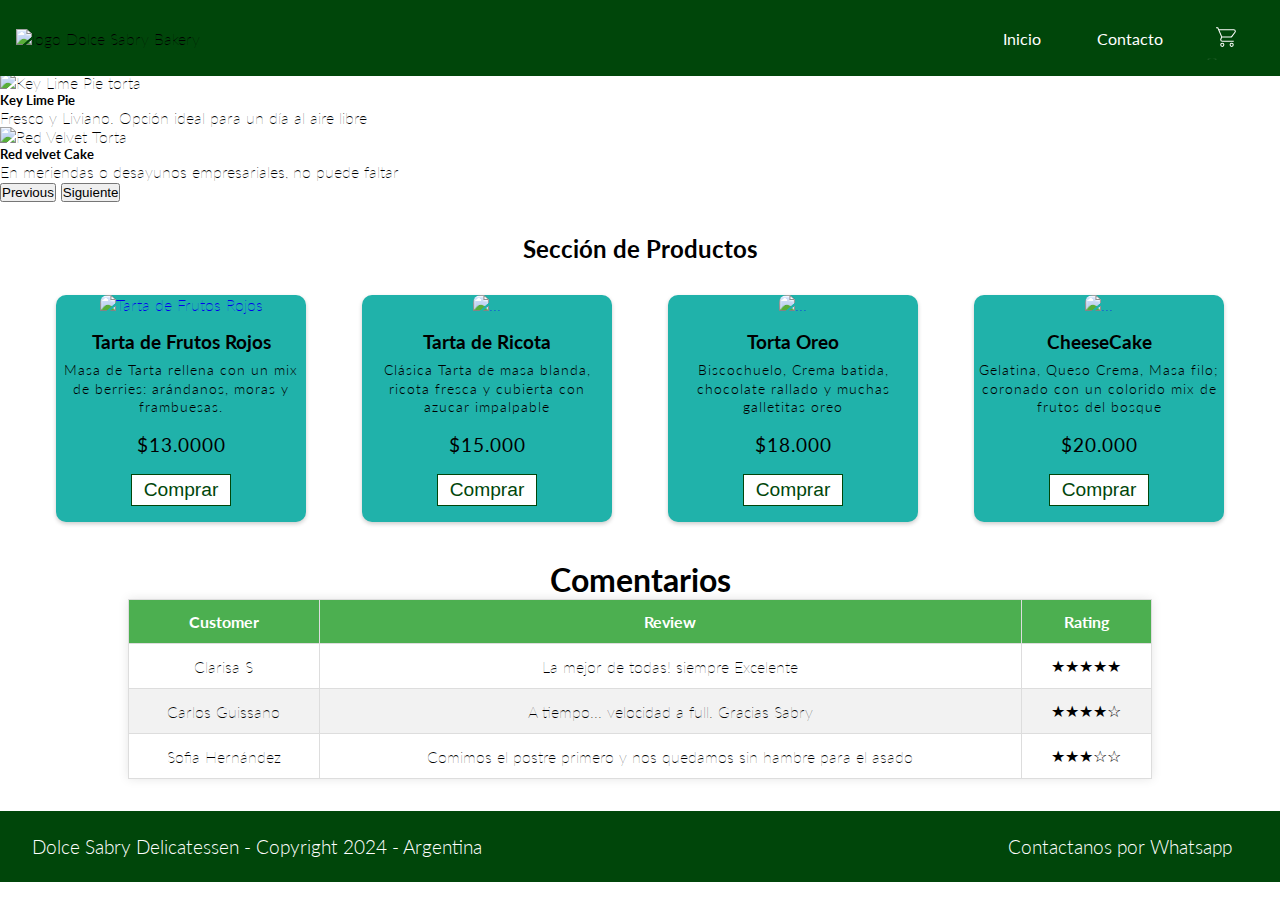
==== index.html @ f943cb70 "Subiendo Trabajo Final" ====
<!DOCTYPE html>
<html lang="en">

<head>
        <!-- Bootstrap CSS v5.2.1 -->
        <link
            href="https://cdn.jsdelivr.net/npm/bootstrap@5.3.2/dist/css/bootstrap.min.css"
            rel="stylesheet"
            integrity="sha384-T3c6CoIi6uLrA9TneNEoa7RxnatzjcDSCmG1MXxSR1GAsXEV/Dwwykc2MPK8M2HN"
            crossorigin="anonymous"/>

   <meta charset="UTF-8">
   <meta name="viewport" content="width=device-width, initial-scale=1.0">
   <link rel="stylesheet" href="./css/style.css">
   <title>Dolce Sabry - Delicatessen</title>
</head>

<body>

   <header>
    <a class="navbar-brand">
        <img src="https://lh3.googleusercontent.com/pw/AP1GczMNzppzP8x_piDylR668-_G1N5X0MeaXQCfafeAnawoel_mlHQw1UzJoztWbuaNTnK9coH52SThCy6guIa5IydKM3v76xYp5nYDDo-EL5R-RmyEctGXZTxreP4E8Co0Tvga7xSXbfbtWRuGaxvQmEcp=w573-h151-s-no?authuser=0" alt="logo Dolce Sabry Bakery" style= "height: 50px;">
      </a>
      
      <nav>
         <ul>
            <li>
               <a href="./index.html">Inicio</a>
            </li>
            <li>
               <a href="./pages/contacto.html" target="_blank">Contacto</a>
            </li>
            <li>
                <a href="./pages/productos.html" onclick="handleCart()">
                   <svg xmlns="http://www.w3.org/2000/svg" width="25" height="25" viewBox="0 0 24 24">
                      <path fill="currentColor"
                         d="M16 18a2 2 0 0 1 2 2a2 2 0 0 1-2 2a2 2 0 0 1-2-2a2 2 0 0 1 2-2m0 1a1 1 0 0 0-1 1a1 1 0 0 0 1 1a1 1 0 0 0 1-1a1 1 0 0 0-1-1m-9-1a2 2 0 0 1 2 2a2 2 0 0 1-2 2a2 2 0 0 1-2-2a2 2 0 0 1 2-2m0 1a1 1 0 0 0-1 1a1 1 0 0 0 1 1a1 1 0 0 0 1-1a1 1 0 0 0-1-1M18 6H4.27l2.55 6H15c.33 0 .62-.16.8-.4l3-4c.13-.17.2-.38.2-.6a1 1 0 0 0-1-1m-3 7H6.87l-.77 1.56L6 15a1 1 0 0 0 1 1h11v1H7a2 2 0 0 1-2-2a2 2 0 0 1 .25-.97l.72-1.47L2.34 4H1V3h2l.85 2H18a2 2 0 0 1 2 2c0 .5-.17.92-.45 1.26l-2.91 3.89c-.36.51-.96.85-1.64.85" />
                   </svg>
                   <div class="count"></div>
                </a>
             </li>
         </ul>
      </nav>
   </header>



   <!-- CARROUSEL -->
          
   <div id="carouselExampleRide" class="carousel slide" data-bs-ride="carrousel">
    <div class="carousel-indicators">
      <button type="button" data-bs-target="#carouselExampleRide" data-bs-slide-to="0" class="active" aria-current="true" aria-label="Slide 1"></button>
      <button type="button" data-bs-target="#carouselExampleRide" data-bs-slide-to="1" aria-label="Slide 2"></button>
      <button type="button" data-bs-target="#carouselExampleRide" data-bs-slide-to="2" aria-label="Slide 3"></button>
    </div>
    <div class="carousel-inner" >
      <div class="carousel-item active" data-bs-interval="3000">
        <img src="https://lh3.googleusercontent.com/pw/AP1GczNwzmNApRMeAG6Boo0y3SXwmGrmCnuRJd9kHZr8lpXFfyVZWSCP_45faIN737kp7X6lViG8DPfuPj_enB4_9LFrRpNZdgKzF-Iuy-iZeIlXV0cDFR4CF3QLd2aa5kQYU8nv9kQ70gSj0YpoNOs4qYFy=w1006-h295-s-no?authuser=0" class="d-block w-100" alt="Pudding con chocolate">
        <div class="carousel-caption d-none d-md-block">
          <h5>Pudding de Chocolate</h5>
          <p>Un postre elegante y sofisticado; ideal para eventos exclusivos</p>
        </div>
      </div>
      
      <div class="carousel-item" data-bs-interval="2000">
        <img src="https://lh3.googleusercontent.com/pw/AP1GczOsGRYO8RCyE1Llf118OVHLcIkyPEHhCuaSDNBvyOt2t6rP0VTZj7r1kCoGhekUQhhEdLa0jpcRxM4-gr-j5scjNOB2-TNa09pSbTPHF7xGirlEh37dK-6GeXxMjmjgHN05smOik5T5i8OLNkTuigOg=w1006-h295-s-no?authuser=0" class="d-block w-100" alt="Key Lime Pie torta">
        <div class="carousel-caption d-none d-md-block">
          <h5>Key Lime Pie</h5>
          <p>Fresco y Liviano.  Opción ideal para un día al aire libre</p>
        </div>
      </div>
      <div class="carousel-item" data-bs-interval="2000">
        <img src="https://lh3.googleusercontent.com/pw/AP1GczPLc0qBLVl9sLNM3BMlF8coqe_uFZib45UjLvybFdC0LBuiIAi4GV53Xo0WN6rgiK7Zm8goS11VMDkvUxhFqxf_uPZwp2X5_b09xv97nLo5D1mRZQxZDJAN-AgaHJ_3pBUSHqYmlXDxCkUmFRivXhYd=w1006-h295-s-no?authuser=0" class="d-block w-100" alt="Red Velvet Torta">
        <div class="carousel-caption d-none d-md-block">
          <h5>Red velvet Cake</h5>
          <p>En meriendas o desayunos empresariales, no puede faltar</p>
        </div>
      </div>
    </div>
    <button class="carousel-control-prev" type="button" data-bs-target="#carouselExampleRide" data-bs-slide="prev">
      <span class="carousel-control-prev-icon" aria-hidden="true"></span>
      <span class="visually-hidden">Previous</span>
    </button>
    <button class="carousel-control-next" type="button" data-bs-target="#carouselExampleRide" data-bs-slide="next">
      <span class="carousel-control-next-icon" aria-hidden="true"></span>
      <span class="visually-hidden">Siguiente </span>
    </button>
  </div></main>


   <section id="products" >
      <h2>Sección de Productos</h2>
      <div class="container">
       
         <div class="card">
            <a href="./pages/producto.html">
                <img src="https://lh3.googleusercontent.com/pw/AP1GczP0MGgLr7pwDJd94YD9spY2m0Nq5kXGXCEcC2pkMMuqeKzPuBVYK5uDtn-xWnMutgi2wlt1Vz2SNI6QxaHaBW-rrrZPmxpfJk0CpDroZJ8TvSJohgaHgKXwC-uqCNQ6mZqbfidjL-CRGt4bDCf-_88L=w400-h320-s-no?authuser=0" class="card-img-top" alt="Tarta de Frutos Rojos">
               <div class="item">
                  <h3>Tarta de Frutos Rojos</h3>
                  <p class="description">Masa de Tarta rellena con un mix de berries: arándanos, moras y frambuesas.</p>
                  <p class="precio">$13.0000</p>
               </div>
            </a>
            <button>Comprar</button>
         </div>

         <div class="card">
            <a href="./pages/producto.html">
                <img src="https://lh3.googleusercontent.com/pw/AP1GczPouX8V81eW5j1OfS9h5NJ_-Iv06uQj1YGWpApXctaD252kHu99RCKp6lE_HhllbX-g2uTDbpZ5M35m-peCbKwH_Ty8SLBO30a0FtqPfk_A__sJsHquBqmIkiR5cqV8AtyU59OGoRBHjBpS-D62WPmg=w400-h320-s-no?authuser=0" class="card-img-top" alt="...">
               <div class="item">
                  <h3>Tarta de Ricota</h3>
                  <p>Clásica Tarta de masa blanda, ricota fresca y cubierta con azucar impalpable</p>
                  <p>$15.000</p>
               </div>
            </a>
            <button >Comprar</button>
         </div>

         <div class="card">
            <a href="./pages/producto.html">
               <img src="https://lh3.googleusercontent.com/pw/AP1GczNq91kLB4DE_DD6KtDxba-BYfA0-ttEGzCthiEnnXWX-KGla9SoMN9FSAat45Ewlh1TesarIEC7jzHeYlTI_k-nmz6b1Ks_T1XCFF7m6eBBcvTmkzrcCN3Wcx47K7wPHILWNobB2adjlub7lgJ4QNSc=w400-h320-s-no?authuser=0" class="card-img-top" alt="...">
               <div class="item">
                  <h3>Torta Oreo</h3>
                  <p class="card-text">Biscochuelo, Crema batida, chocolate rallado y muchas galletitas oreo</p>
                  <p class="precio">$18.000</p>
               </div>
            </a>
            <button >Comprar</button>
         </div>

         <div class="card">
            <a href="./pages/producto.html">
                <img src="https://lh3.googleusercontent.com/pw/AP1GczPmlYuwh_ddIjwajYTUOjIjB29uuSYRfuAEylKrpCGnBkhQfLOcejG7itxD9JSS_wqPNfyeNL8ie2We6uwXAiNH5D-R1006lc49RfhXiqJdR9TDbzXdOWhYTlanfjuu38n4LrrAXhA8DkWPgmQb8NyE=w400-h320-s-no?authuser=0" class="card-img-top" alt="...">
               <div class="item">
                  <h3>CheeseCake</h3>
                  <p class="card-text">Gelatina, Queso Crema, Masa filo; coronado con un colorido mix de frutos del bosque</p>
                  <p class="precio">$20.000</p>
               </div>
            </a>
            <button >Comprar</button>
         </div>
 
      </div>
   </section>
   <tr></tr>
   <br>
   <br>

   <section>
    <h1>Comentarios</h1>
    <table>
        <thead>
            <tr>
                <th>Customer</th>
                <th>Review</th>
                <th>Rating</th>
            </tr>
        </thead>
        <tbody>
            <tr>
                <td>Clarisa S</td>
                <td>La mejor de todas!  siempre Excelente</td>
                <td>★★★★★</td>
            </tr>
            <tr>
                <td>Carlos Guissano</td>
                <td>A tiempo... velocidad a full.  Gracias Sabry</td>
                <td>★★★★☆</td>
            </tr>
            <tr>
                <td>Sofia Hernández</td>
                <td>Comimos el postre primero y nos quedamos sin hambre para el asado</td>
                <td>★★★☆☆</td>
            </tr>
        </tbody>
    </table>

   </section>

   <footer>
      <div class="contact">
         <p>Contactanos por Whatsapp</p>
         <i class="fa-brands fa-whatsapp"></i>
      </div>
      <p>Dolce Sabry Delicatessen - Copyright 2024 - Argentina  </p>
   </footer>

   <script src="https://kit.fontawesome.com/e1f0fdc958.js" crossorigin="anonymous"></script>
   <script src="./scripts/script.js"></script>
</body>

</html>
---- css/style.css ----
@import url('https://fonts.googleapis.com/css2?family=Lato:ital,wght@0,100;0,300;0,400;0,700;0,900;1,100;1,300;1,400;1,700;1,900&display=swap');


* {
   box-sizing: border-box;
   margin: 0;
   padding: 0;
}

:root {
   font-family: "Lato", sans-serif;
   font-weight: 100;
   font-style: normal;
   --primary-color: #00460a;
   --secondary-color: #FFFFFF;
   --dark-color: #011403;
   --background-color: #63ff70;
}

body {
   grid-template-areas: "header"
      "main"
      "productos"
      "footer";
   grid-template-rows: auto auto 1fr auto auto;
   grid-template-columns: 1fr;
   color: var(--text-color);

   header {
      grid-area: header;
      width: 100%;
      background-color: var(--primary-color);
      padding: 1rem;
      display: flex;
      align-items: center;
      justify-content: space-between;
      color: var(--text-color);
      position: fixed;
      z-index: 10;

      h2 {
         color: var(--secondary-color);
         padding: 0.5rem 1rem;
      }

      nav {
         font-weight: 400;

         ul {
            display: flex;
            align-items: center;
            justify-content: flex-end;
            list-style: none;
            text-align: center;

            li {
               display: inline-block;
               padding: 0 1rem;

               a {
                  padding: 0.5rem 0.75rem;
                  text-decoration: none;
                  color: var(--secondary-color);
                  transition: all 0.3s ease-in-out;
               }

               & a:hover {
                  font-weight: 500;
                  color: var(--background-color);
                  background-color: var(--secondary-color);
                  border-radius: 10px;
               }
            }

            li:last-child {
               display: flex;
               align-items: center;
               justify-content: center;

               a {
                  border: none;
                  padding: 0.5rem;
                  position: relative;
               }

               a:hover {

                  .count {
                     color: var(--secondary-color);
                     background-color: var(--primary-color);
                     border: 1px solid var(--secondary-color);
                  }
               }

               .count {
                  position: absolute;
                  bottom: 0;
                  left: 0;
                  font-size: 12px;
                  color: var(--primary-color);
                  background-color: var(--secondary-color);
                  padding: 0 0.25rem;
                  border: 1px solid var(--primary-color);
                  border-radius: 50%;
               }
            }
         }
      }
   }

   main {
      grid-area: main;
      background-repeat: no-repeat;
      background-size: 100% 100%;
      background-blend-mode: lighten;
      height: 40vh;
      display: flex;
      flex-direction: column;
      align-items: center;
      color: var(--secondary-color);
      text-shadow: 2px 1px 4px var(--background-color);

      h1 {
         padding-top: 1rem;
      }
   }

   section {
      grid-area: productos;
      text-align: center;
      color: black;

      h2 {
         margin: 2rem;
      }

      .container {
         display: flex;
         flex-wrap: wrap;
         justify-content: space-evenly;

         .card {
            width: 250px;
            background-color: lightseagreen;
            box-shadow: 0px 2px 4px rgba(0, 0, 0, 0.2);
            border-radius: 10px;
            transition: all 0.3s ease;

            a {
               text-decoration: none;

               img {
                  width: 100%;
                  border-radius: .5rem 0.5rem 0 0;
                  transition: filter 0.3s ease-in-out;
               }

               img:hover {
                  filter: saturate(1);
               }

               .item {
                  width: auto;
                  margin-top: 1rem;

                  h3 {
                     font-size: 1.2rem;
                     margin-bottom: 0.5rem;
                     color: black;
                  }

                  p:first-of-type {
                     padding: 0rem 0.25rem;
                     font-size: 0.9rem;
                     font-weight: 300;
                     line-height: 130%;
                     letter-spacing: 1px;
                     color: black;
                  }

                  p:last-of-type {
                     padding: 1rem 0.25rem;
                     font-size: 1.2rem;
                     font-weight: 400;
                     line-height: 130%;
                     letter-spacing: 1px;
                     color: black;
                     text-decoration: beige;
                  }
               }
            }

            button {
               padding: 0.25rem 0.75rem;
               background-color: var(--secondary-color);
               color: var(--primary-color);
               border: 1px solid var(--primary-color);
               font-size: 1.2rem;
               margin-bottom: 1rem;
               transition: all 0.3s ease-in-out;
            }

      
         }

         .card:hover {

            transform: scale(1.1) translateY(-5px);
         }
      }
   }


 

   .tableProduct {
      display: flex;
      justify-content: center;
      flex-direction: column;
      margin: 0 auto;
      width: 40rem;

      .table {
         thead {
            background-color: var(--primary-color);
            color: var(--secondary-color);
            
            tr th {
               border-radius: 10px;
               padding: 0.5rem;
            }
         }

         tbody {
            background-color: var(--secondary-color);
            color: var(--background-color);
            font-weight: 500;

            tr td {
               border: 1px solid var(--background-color);
               border-radius: 10px;
               padding: 0.5rem;
            }
         }
      }

      p {
         font-size: 1.2rem;
         color: var(--dark-color);
         font-weight: 600;
         margin-top: 1rem;
         text-align: end;
      }
   }

   footer {
      grid-area: footer;
      background-color: var(--primary-color);
      padding: 1rem 2rem;
      margin-top: 2rem;
      text-align: center;
      color: var(--secondary-color);
      display: flex;
      justify-content: space-between;
      align-items: center;
      flex-direction: row-reverse;

      p {
         margin: 0.5rem 0;
         font-size: 1.2rem;
         font-weight: 300;
      }

      .contact {
         display: flex;
         align-items: center;
         gap: 1rem;

         i {
            font-size: 1.2rem;
         }

         i:hover {
            transform: scale(1.1);
         }
      }
   }

   table {
      width: 80%;
      margin: 0 auto;
      border-collapse: collapse;
      box-shadow: 0 0 10px rgba(0, 0, 0, 0.1);
      background-color: white;
  }
  
  thead {
      background-color: #4CAF50;
      color: white;
  }
  
  th, td {
      padding: 12px;
      text-align: center;
      border: 1px solid #ddd;
  }
  
  tr:nth-child(even) {
      background-color: #f2f2f2;
  }
  
  tr:hover {
      background-color: #ddd;
  }
  
}
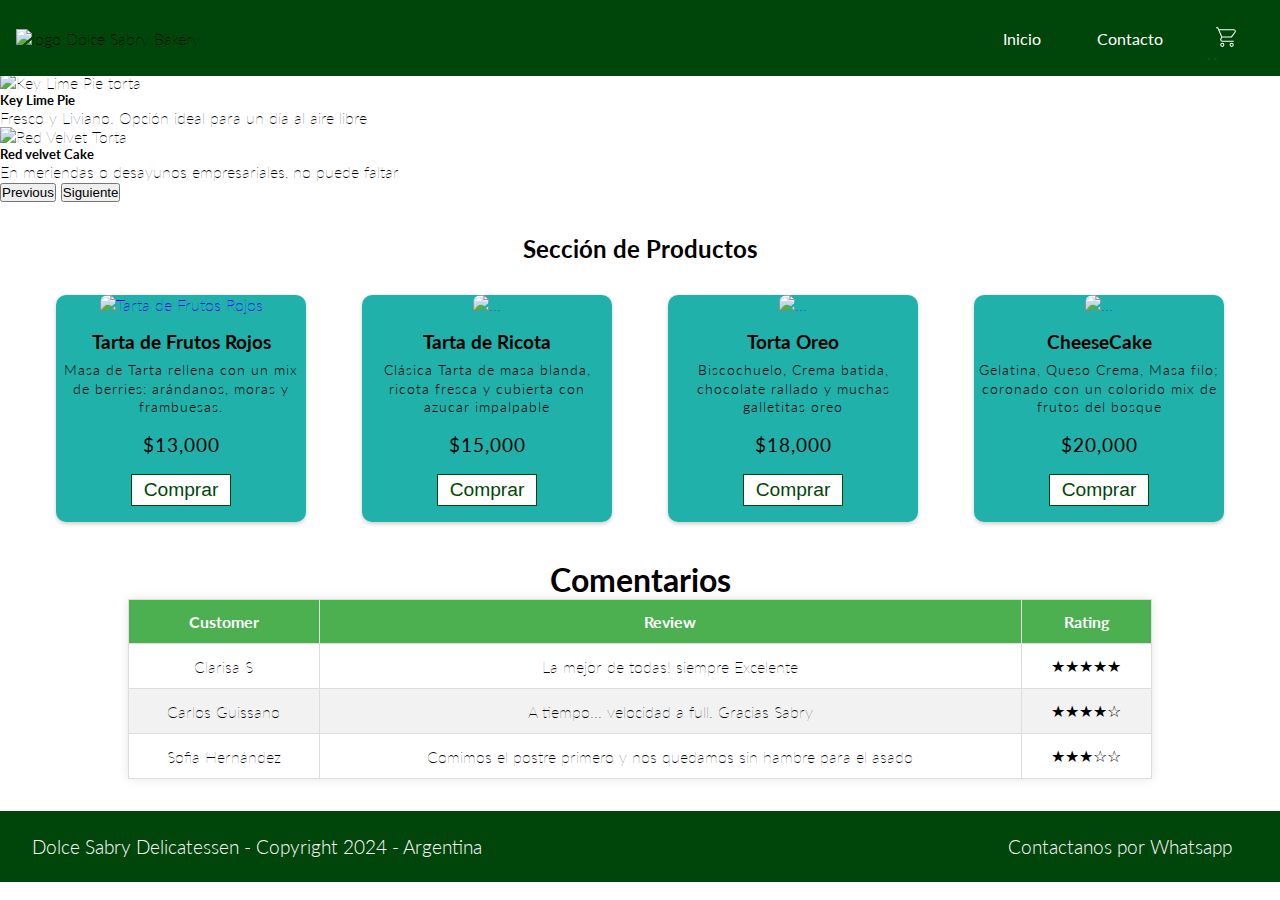
==== commit c6df7e2e: "Update index.html" ====
--- a/index.html
+++ b/index.html
@@ -98,7 +98,7 @@
                <div class="item">
                   <h3>Tarta de Frutos Rojos</h3>
                   <p class="description">Masa de Tarta rellena con un mix de berries: arándanos, moras y frambuesas.</p>
-                  <p class="precio">$13.0000</p>
+                  <p class="precio">$13,000</p>
                </div>
             </a>
             <button>Comprar</button>
@@ -110,7 +110,7 @@
                <div class="item">
                   <h3>Tarta de Ricota</h3>
                   <p>Clásica Tarta de masa blanda, ricota fresca y cubierta con azucar impalpable</p>
-                  <p>$15.000</p>
+                  <p>$15,000</p>
                </div>
             </a>
             <button >Comprar</button>
@@ -122,7 +122,7 @@
                <div class="item">
                   <h3>Torta Oreo</h3>
                   <p class="card-text">Biscochuelo, Crema batida, chocolate rallado y muchas galletitas oreo</p>
-                  <p class="precio">$18.000</p>
+                  <p class="precio">$18,000</p>
                </div>
             </a>
             <button >Comprar</button>
@@ -134,7 +134,7 @@
                <div class="item">
                   <h3>CheeseCake</h3>
                   <p class="card-text">Gelatina, Queso Crema, Masa filo; coronado con un colorido mix de frutos del bosque</p>
-                  <p class="precio">$20.000</p>
+                  <p class="precio">$20,000</p>
                </div>
             </a>
             <button >Comprar</button>
@@ -189,4 +189,4 @@
    <script src="./scripts/script.js"></script>
 </body>
 
-</html>+</html>
